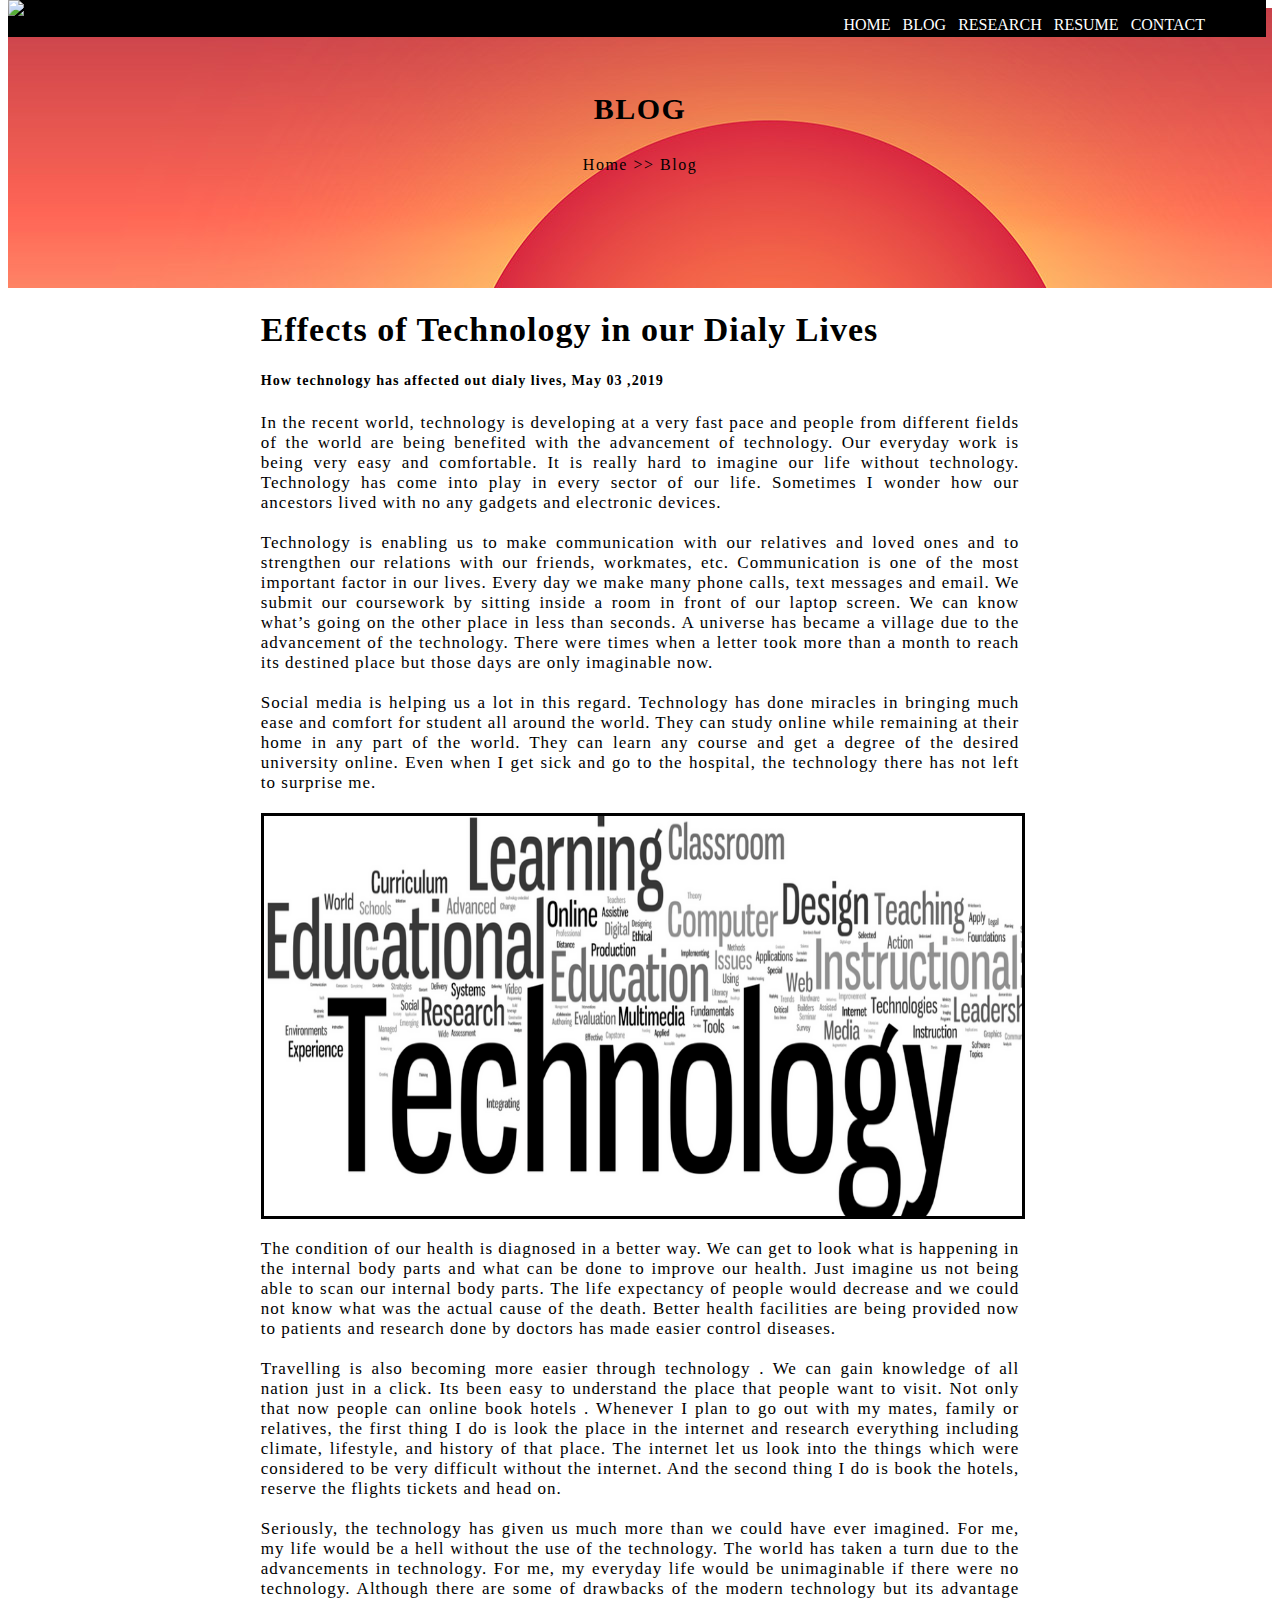
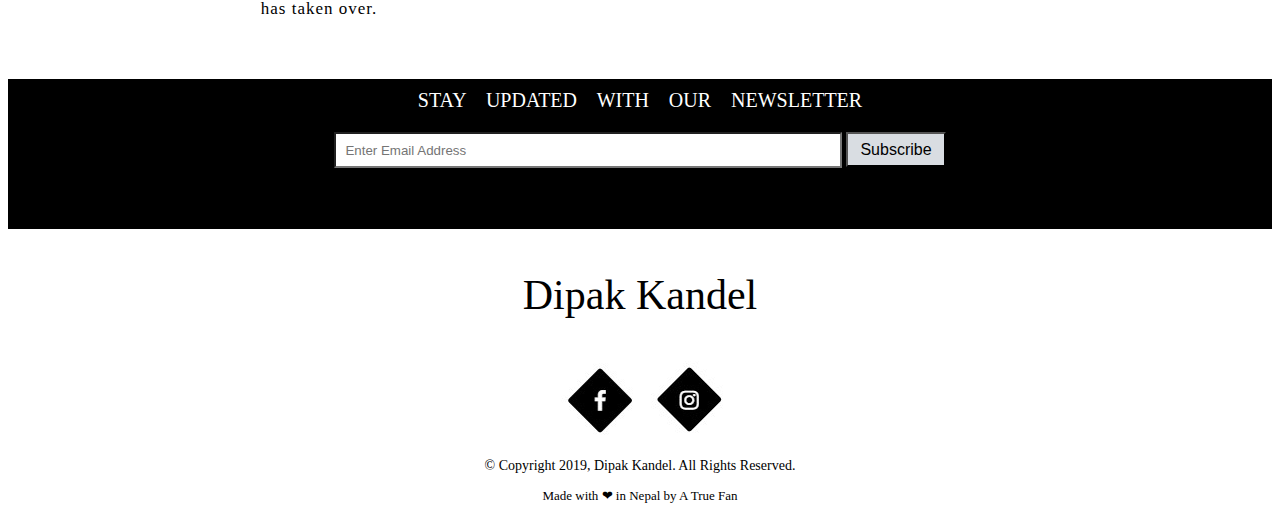
==== Pages/Blog.html @ e4fd65ef "first" ====
<!DOCTYPE html>
<html>
	<head>
		<title>Blog</title>
		<link rel="stylesheet"
		href="../CSS/body.css">
		<style>
		a:link{color:white;}
		a:visited{color:white;}
		a:hover{color:white;}
		a:active{color:white;}
	</style>
	</head>
	<body >
		<script type="text/javascript">
			function newsletter()
		{	if(document.forms["subscribeform"]["mail"].value==""){
				alert("Sorry enter email first");
			}
			else{
				alert("Thank you so much for subscribing to our newsletter");
			}
		}
		
		</script>
		<script type="text/javascript" src="../javaScript/datetime.js"></script>
		<link href="../css/index_style.css" rel="stylesheet">
		<header style="background-color: black; position: fixed; top: 0;  width: 98.3%;">
			<a href="../index.html" style="display: inline-block;"><img src="../Images/header1.jpg"></a>
		
			<table align = "right" style="background-color:black; display:inline-block;align-self: left; font-size: 16px; font-family:Arial Narrow; padding-right: 4%; padding-top: 1%;">
			<tr>
				<td><a href="../Index.html" style="text-decoration: none">HOME&nbsp;&nbsp;  </a></td>
				<td><a href="Blog.html" style="text-decoration: none">BLOG&nbsp;&nbsp; </a></td>
				<td><a href="Research.html" style="text-decoration: none">RESEARCH&nbsp;&nbsp; </a></td>
				<td><a href="CV.html" style="text-decoration: none">RESUME&nbsp;&nbsp; </a></td>
				<td><a href="Contact.html" style="text-decoration: none">CONTACT&nbsp;&nbsp; </a></td>
			</tr>
		</table>

		
		</header>

			<div align="center" style="background-image: url('../Images/header contact.jpg'); width: 100%; height: 280px; font-family: Arial Narrow; letter-spacing: 1.5px;" 	><br><br><br>
			<p style="font-size: 30px;  font-weight: 600;">BLOG</p>
			Home >> Blog

		</div>

		<div style="margin-left: 20%;margin-right: 20%; letter-spacing: 1px; font-size: 17px; font-weight:500; text-align: justify;">
		<h1> Effects of Technology in our Dialy Lives</h1>
		<h5>How technology has affected out dialy lives, May 03 ,2019</h5>

			<p>In the recent world, technology is developing at a very fast pace and people from different fields of the world are being benefited  with  the advancement of technology. Our everyday work is being very easy and comfortable.  It is really hard to imagine our life without technology. Technology has come into play in every sector of our life. Sometimes I wonder how our ancestors lived with no any gadgets and electronic devices.<br><br>
			Technology is enabling us to make communication with our relatives and loved ones and to strengthen our relations with our friends, workmates, etc. Communication is one of the most important factor in our lives. Every day we make many phone calls, text messages and email. We submit our coursework by sitting inside a room in front of our laptop screen. We can know what’s going on the other place in less than seconds. A universe has became a village due to the advancement of the technology. There were times when a letter took more than a month to reach its destined place but those days are only imaginable now.<br><br>

			Social media is helping us a lot in this regard. Technology has done miracles in bringing much ease and comfort for student all around the world. They can study online while remaining at their home in any part of the world. They can learn any course and get a degree of the desired university online. 
			Even when I get sick and go to the hospital, the technology there has not left to surprise me. <br><br><img src="../Images/technology.png" alt="Just a random picture" align="center" style="width: 100%; height: 400px; border: 3px solid black;"><br><br>
			The condition of our health is diagnosed in a better way. We can get to look what is happening in the internal body parts and what can be done to improve our health. Just imagine us not being able to scan our internal body parts. The life expectancy of people would decrease and we could not know what was the actual cause of the death. Better health facilities are being provided now to patients and research done by doctors has  made easier control diseases.<br><br>

 			Travelling is also becoming more easier through technology . We can gain knowledge of all nation just in a click. Its been easy to understand the place that people want to visit. Not only that now people can online book hotels . Whenever I plan to go out with my mates, family or relatives, the first thing I do is look the place in the internet and research everything including climate, lifestyle, and history of that place. The internet let us look into the things which were considered to be very difficult without the internet. And the second thing I do is book the hotels, reserve the flights tickets and head on. <br><br>

			Seriously,  the technology has given us much more than we could have ever imagined. For me, my life would be a hell without the use of the technology. The world has taken a turn due to the advancements in technology. For me, my everyday life would be unimaginable if there were no technology. Although there are some of drawbacks of the modern technology but its advantage has taken over.<br><br><br>
			</p>
		</div>

				<footer>
			<div  align ="center" style="background-color: black; height: 150px; ">
				<p style="color: white;padding-top: 10px; text-align: center; font-family: Arial Narrow; font-size: 20px;">STAY &nbsp;&nbsp; UPDATED &nbsp;&nbsp; WITH &nbsp;&nbsp; OUR &nbsp;&nbsp;  NEWSLETTER</p>
				<form id="subscribeform">
				<input type="text" name="mail" id="mail" placeholder="  Enter Email Address"style="width:500px; height:30px;background-color:white; margin:auto;display: inline-block; ">
				
				<button style="background-color:#d9dde2; height:35.5px;width:100px; font-size: 16px; color:black;" onclick="newsletter()">Subscribe</button>
			</form>
			</div>
			<div align="center">
				<p style="font-size:42px; font-family: cursive; text-align: center; ">Dipak Kandel</p>
				<a href="https://www.facebook.com/CallmeDipak" target="_blank" style="display: inline-block;"><img src="../Images/facebook logo.jpg"></a>
				<a href="https://www.instagram.com/dipak_kandel01"   style="display: inline-block;"><img src="../Images/insta logo.jpg"></a>
				<p style="font-weight: 450;font-family:Bahnschrift; font-size: 14px; font-style: normal;"> &#169; Copyright 2019, Dipak Kandel. All Rights Reserved.</p>
				<p style="font-weight: 450;font-family:Bahnschrift; font-size: 13px; font-style: normal;"> Made with &#10084; in Nepal by A True Fan </p>
			</div>
			<div class="name" align="left"><p id="date"></p>
	    	<!--call the function from external javascript file after importing above-->
	    	<script type="text/javascript">
	    		display_date();
	    	</script>
	    		
	    	</div>
		</footer>















	</body>
</html>
---- CSS/body.css ----
body {
background-color:white;
}
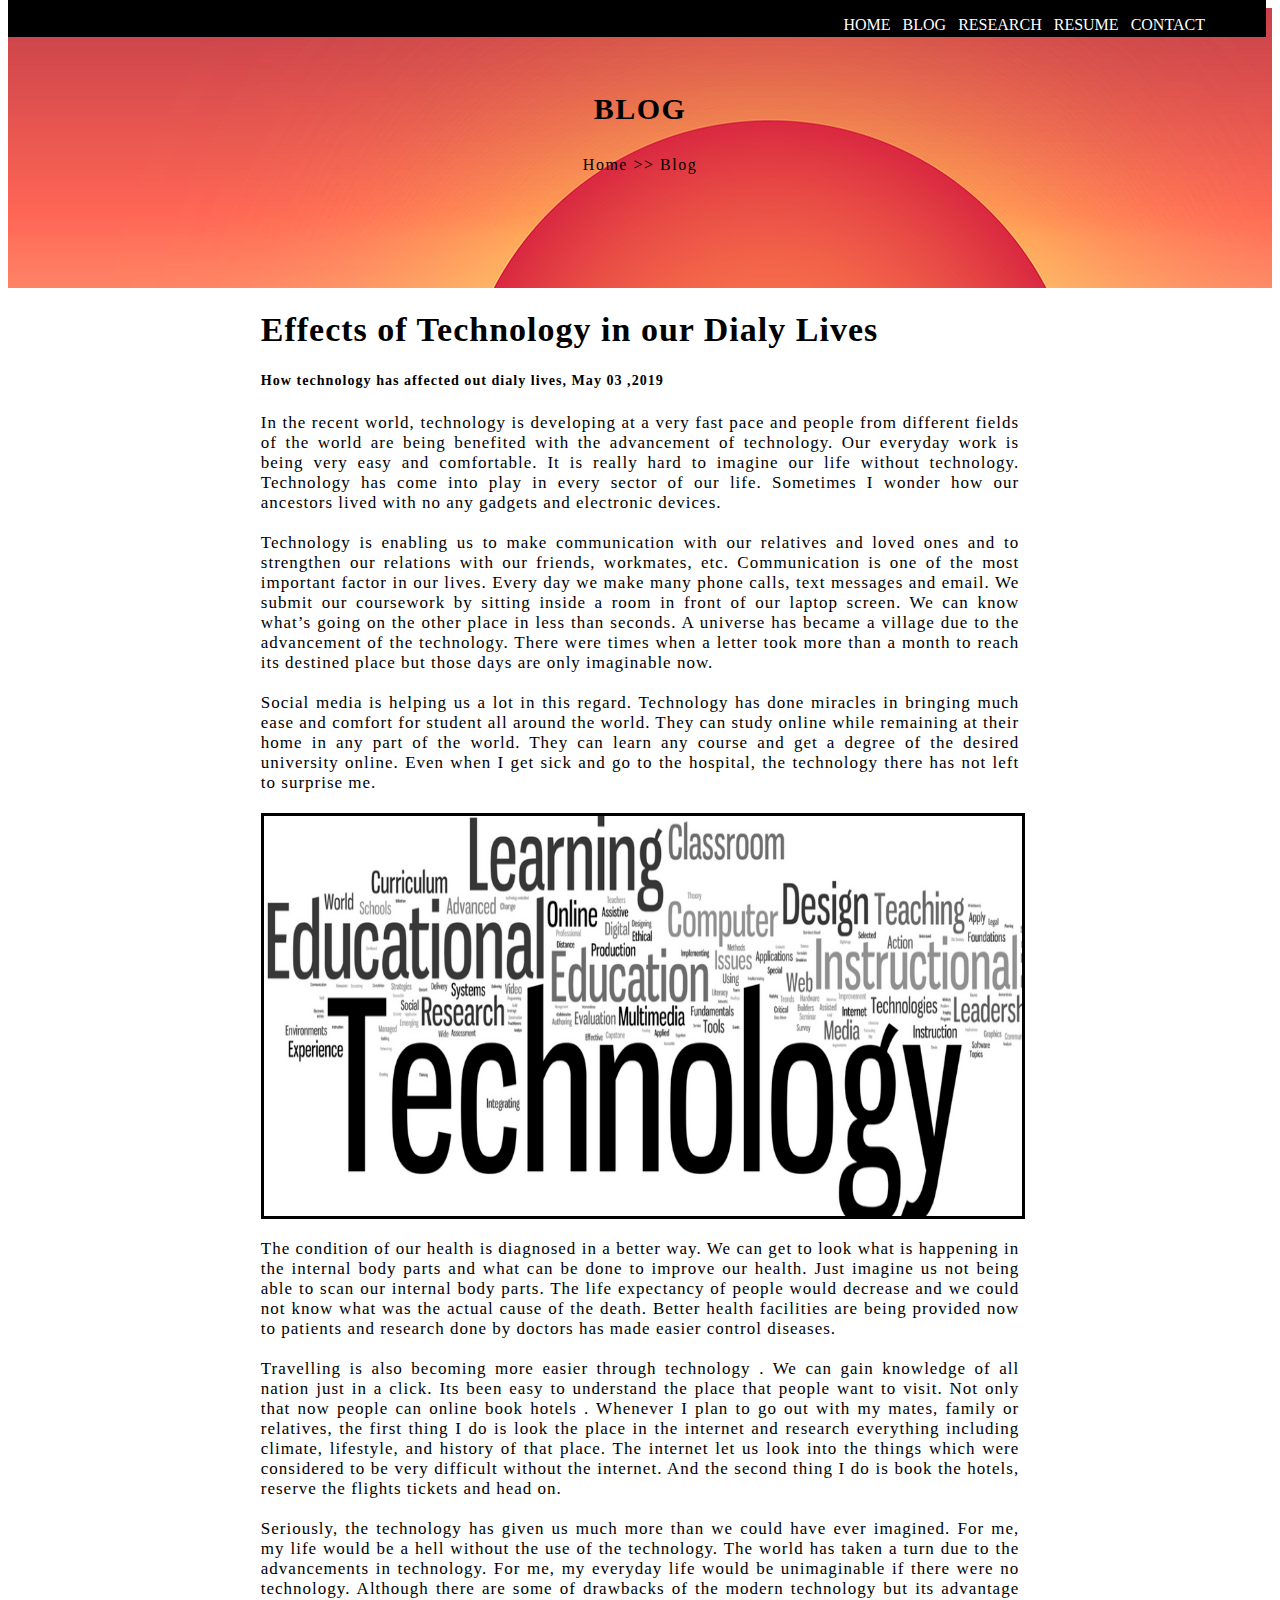
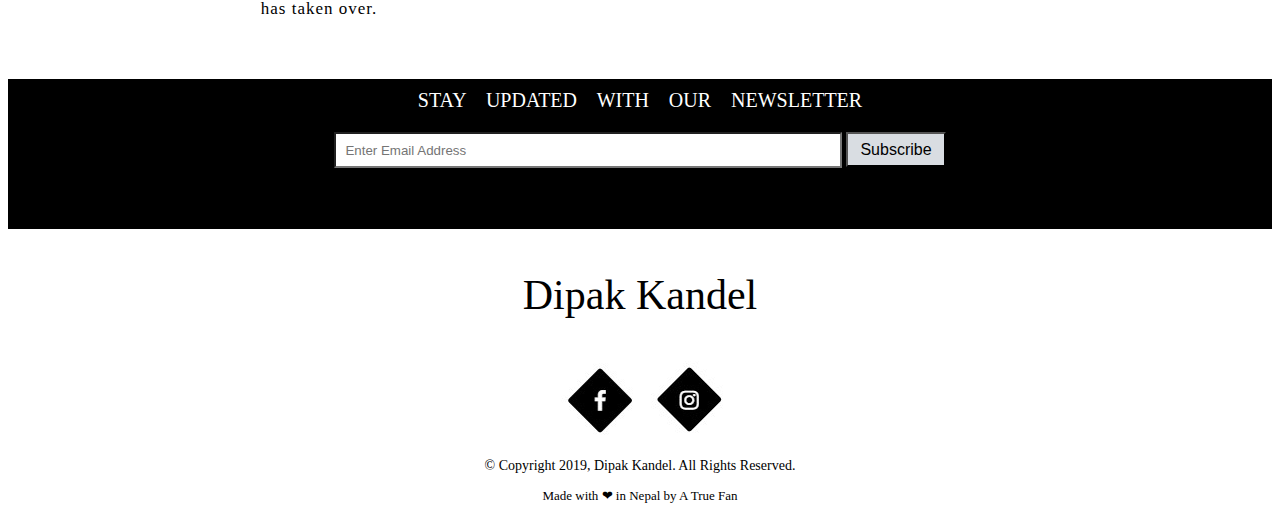
==== commit 2f0f23f1: "Update Blog.html" ====
--- a/Pages/Blog.html
+++ b/Pages/Blog.html
@@ -26,11 +26,11 @@
 		<script type="text/javascript" src="../javaScript/datetime.js"></script>
 		<link href="../css/index_style.css" rel="stylesheet">
 		<header style="background-color: black; position: fixed; top: 0;  width: 98.3%;">
-			<a href="../index.html" style="display: inline-block;"><img src="../Images/header1.jpg"></a>
+			<a href="../index.html" style="display: inline-block;"><img src="../Images/header1.jpg" alt=""></a>
 		
 			<table align = "right" style="background-color:black; display:inline-block;align-self: left; font-size: 16px; font-family:Arial Narrow; padding-right: 4%; padding-top: 1%;">
 			<tr>
-				<td><a href="../Index.html" style="text-decoration: none">HOME&nbsp;&nbsp;  </a></td>
+				<td><a href="../index.html" style="text-decoration: none">HOME&nbsp;&nbsp;  </a></td>
 				<td><a href="Blog.html" style="text-decoration: none">BLOG&nbsp;&nbsp; </a></td>
 				<td><a href="Research.html" style="text-decoration: none">RESEARCH&nbsp;&nbsp; </a></td>
 				<td><a href="CV.html" style="text-decoration: none">RESUME&nbsp;&nbsp; </a></td>
@@ -104,4 +104,4 @@
 
 
 	</body>
-</html>+</html>
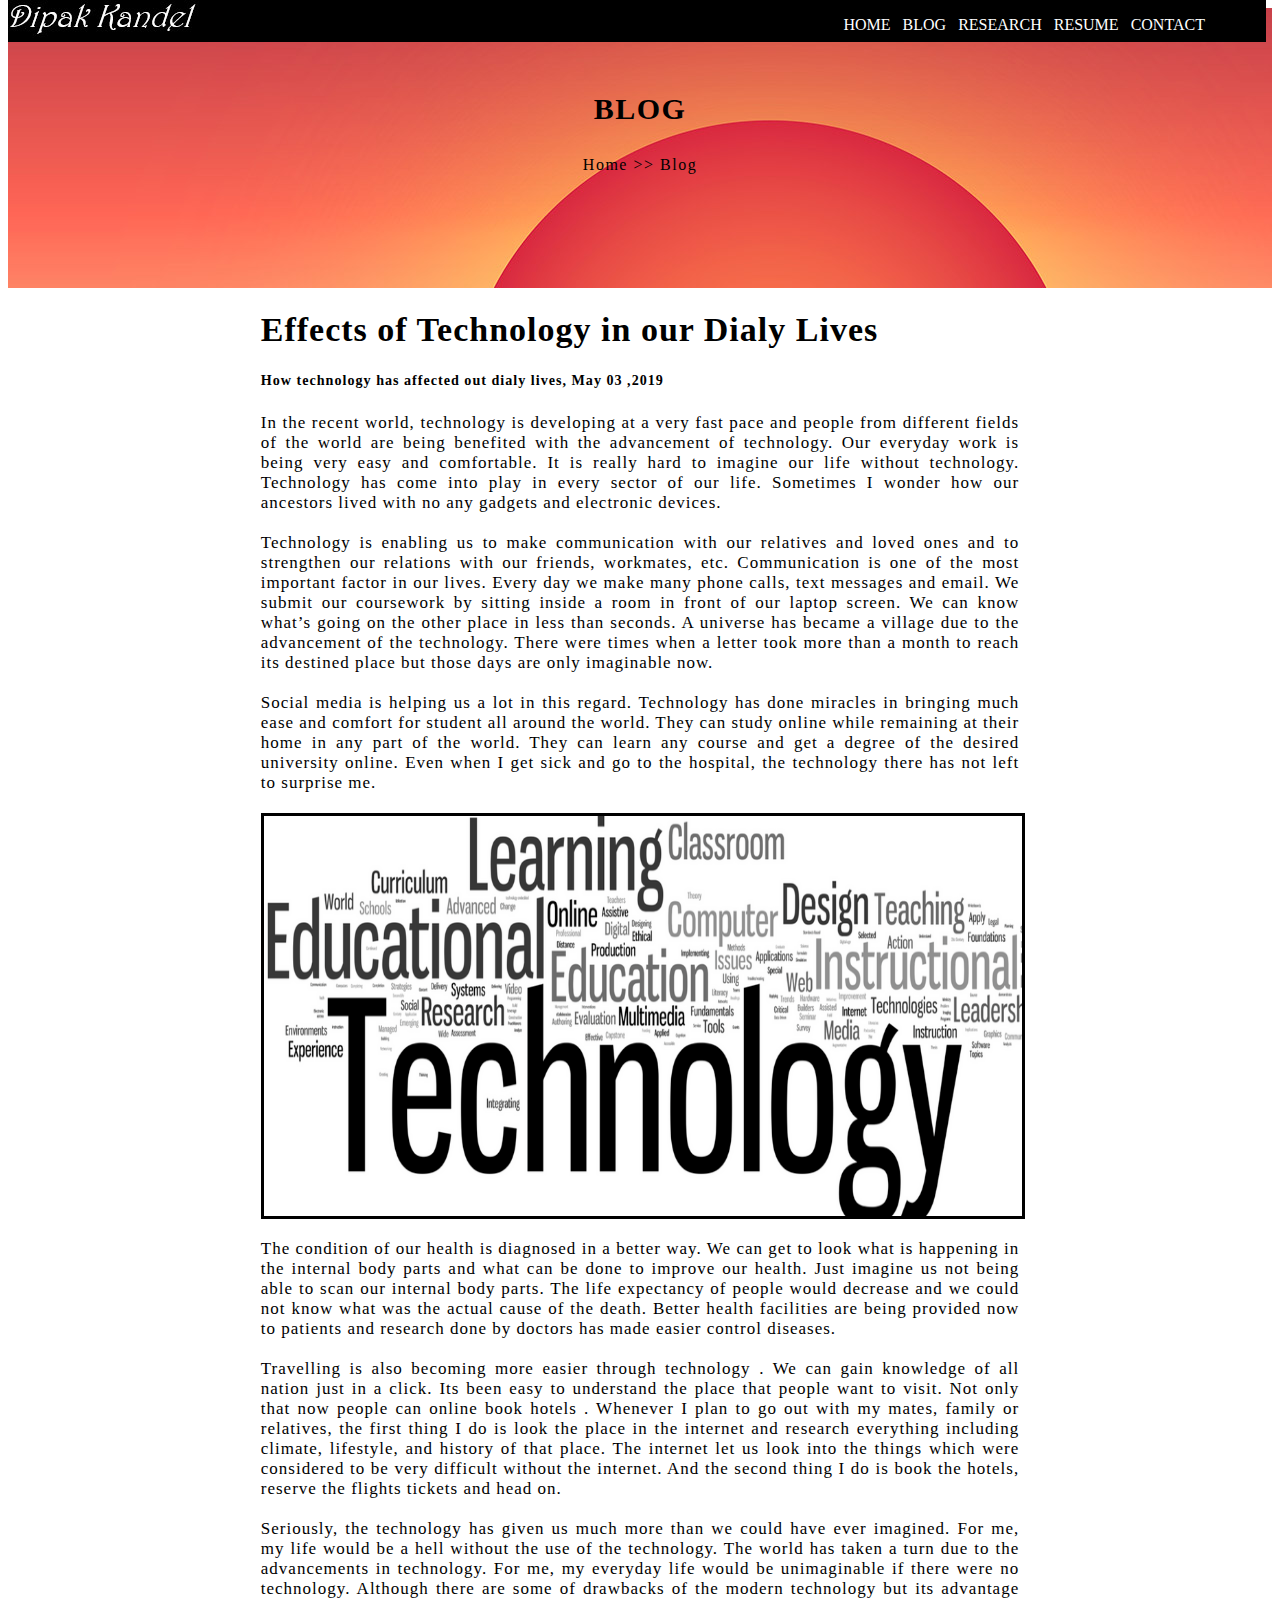
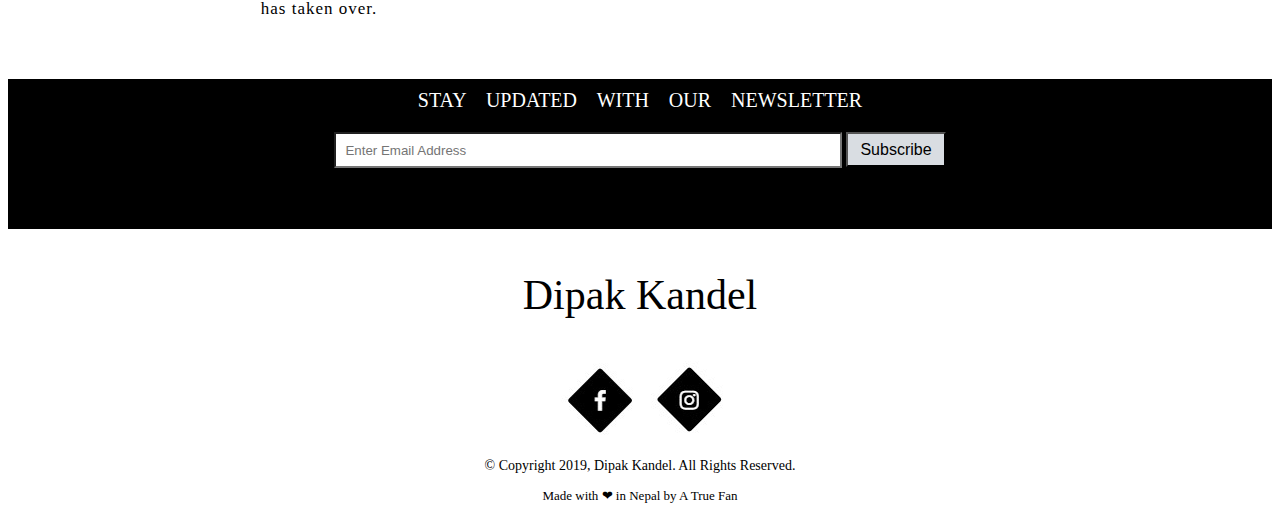
==== commit 187fe767: "Update Blog.html" ====
--- a/Pages/Blog.html
+++ b/Pages/Blog.html
@@ -26,7 +26,7 @@
 		<script type="text/javascript" src="../javaScript/datetime.js"></script>
 		<link href="../css/index_style.css" rel="stylesheet">
 		<header style="background-color: black; position: fixed; top: 0;  width: 98.3%;">
-			<a href="../index.html" style="display: inline-block;"><img src="../Images/header1.jpg" alt=""></a>
+			<a href="../index.html" style="display: inline-block;"><img src="../Images/Header1.jpg" alt=""></a>
 		
 			<table align = "right" style="background-color:black; display:inline-block;align-self: left; font-size: 16px; font-family:Arial Narrow; padding-right: 4%; padding-top: 1%;">
 			<tr>
